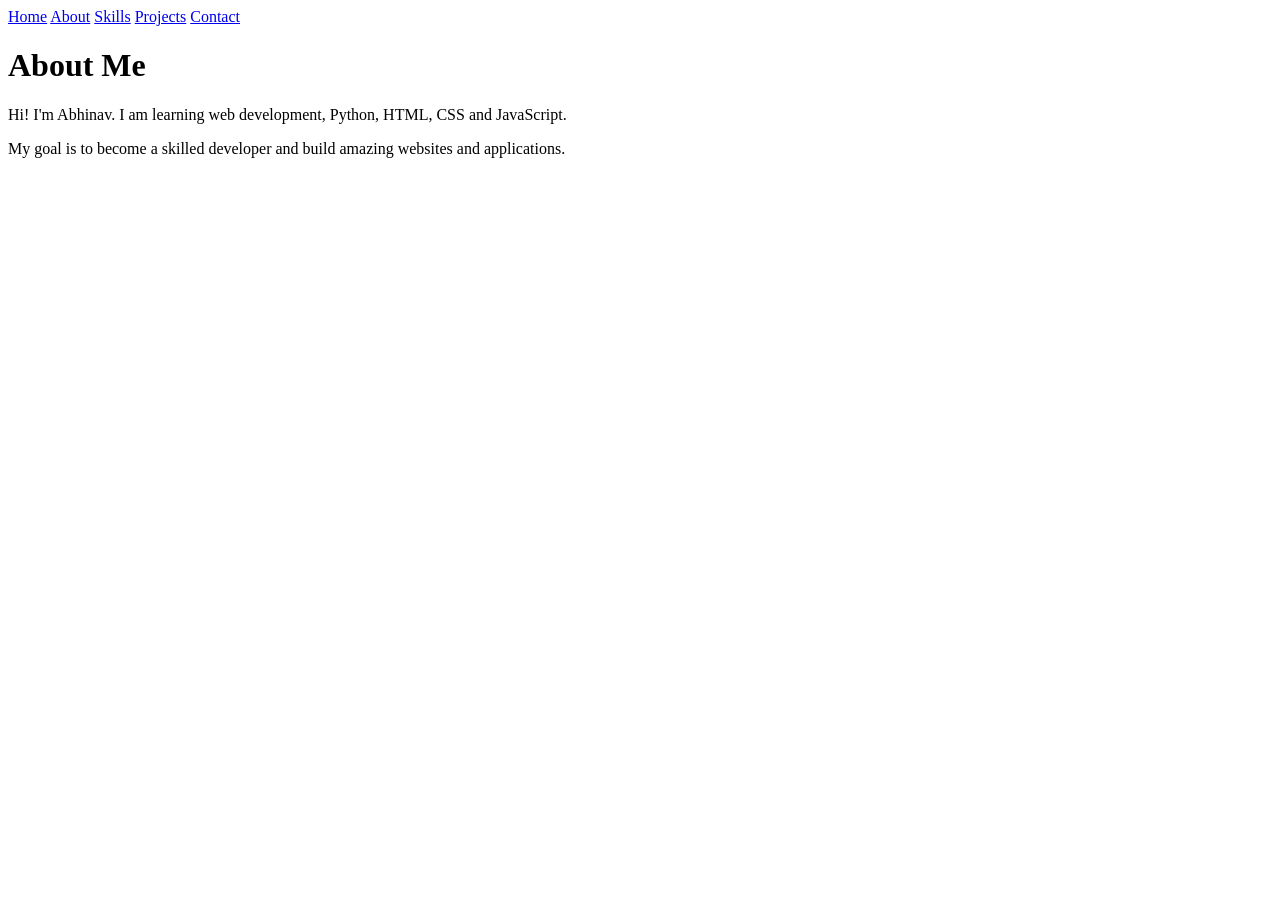
==== about.html @ 9650b47d "Create about.html" ====
<!DOCTYPE html>
<html>
<head>
<title>About Me</title>
<link rel="stylesheet" href="style.css">
</head>
<body>

<nav>
<a href="index.html">Home</a>
<a href="about.html">About</a>
<a href="skills.html">Skills</a>
<a href="projects.html">Projects</a>
<a href="contact.html">Contact</a>
</nav>

<div class="card">
<h1>About Me</h1>

<p>
Hi! I'm Abhinav. I am learning web development,
Python, HTML, CSS and JavaScript.
</p>

<p>
My goal is to become a skilled developer and build
amazing websites and applications.
</p>
</div>

</body>
</html>
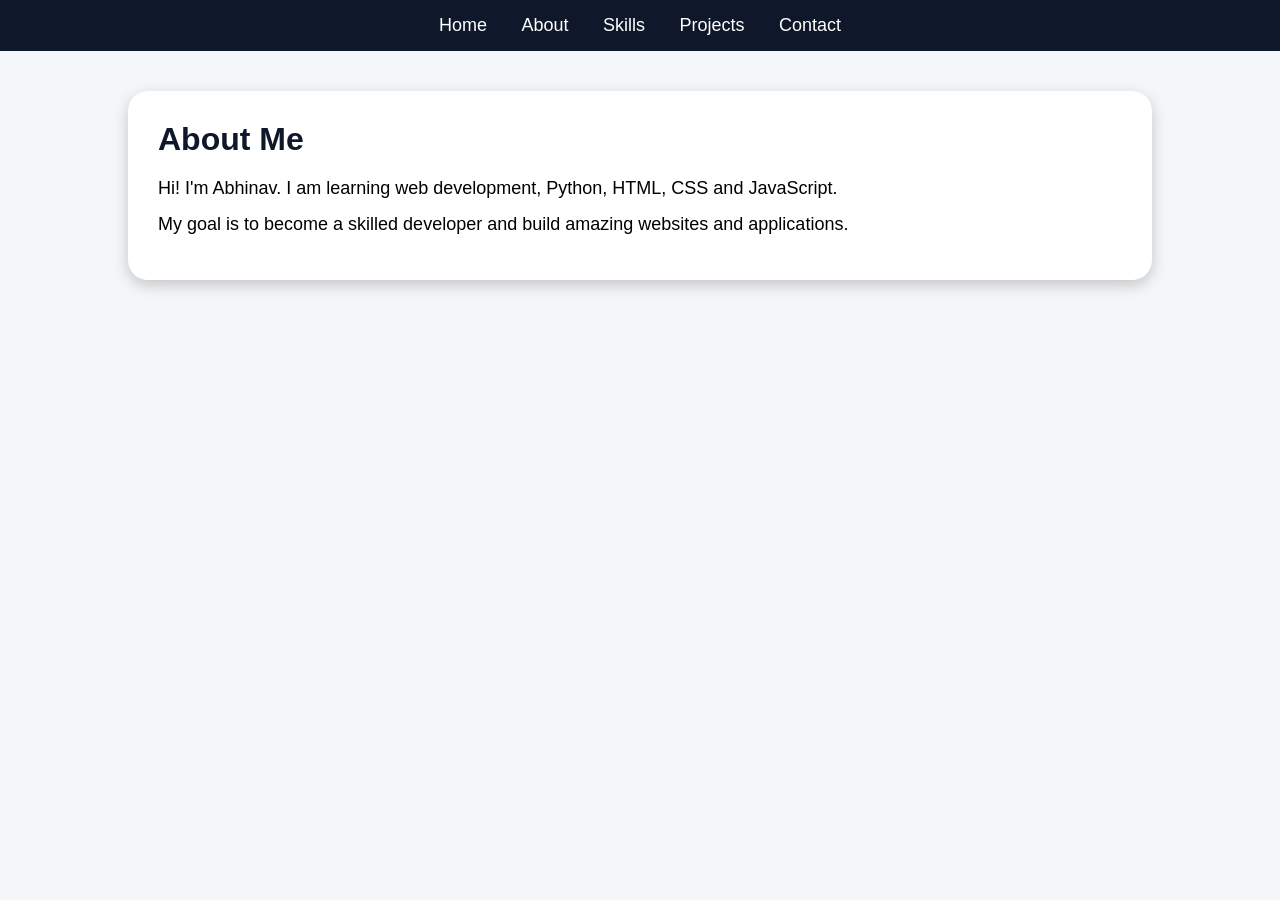
==== commit ff23c5a9: "Update about.html" ====
--- a/about.html
+++ b/about.html
@@ -27,6 +27,6 @@
 amazing websites and applications.
 </p>
 </div>
-
+<script src="script.js"></script>
 </body>
 </html>
--- a/style.css
+++ b/style.css
@@ -0,0 +1,72 @@
+*{
+    margin:0;
+    padding:0;
+    box-sizing:border-box;
+}
+
+body{
+    font-family:Arial, sans-serif;
+    background:#f4f6f9;
+}
+
+nav{
+    background:#0f172a;
+    padding:15px;
+    text-align:center;
+}
+
+nav a{
+    color:white;
+    text-decoration:none;
+    margin:0 15px;
+    font-size:18px;
+}
+
+nav a:hover{
+    color:#38bdf8;
+}
+
+.card{
+    width:80%;
+    margin:40px auto;
+    background:white;
+    padding:30px;
+    border-radius:20px;
+    box-shadow:0 5px 15px rgba(0,0,0,0.2);
+}
+
+h1{
+    color:#0f172a;
+    margin-bottom:20px;
+}
+
+p{
+    font-size:18px;
+    margin-bottom:15px;
+}
+
+button{
+    background:#2563eb;
+    color:white;
+    border:none;
+    padding:12px 20px;
+    border-radius:10px;
+    cursor:pointer;
+}
+
+button:hover{
+    background:#1d4ed8;
+}
+
+progress{
+    width:100%;
+    height:25px;
+    margin-bottom:20px;
+}
+
+footer{
+    background:#0f172a;
+    color:white;
+    text-align:center;
+    padding:20px;
+}
